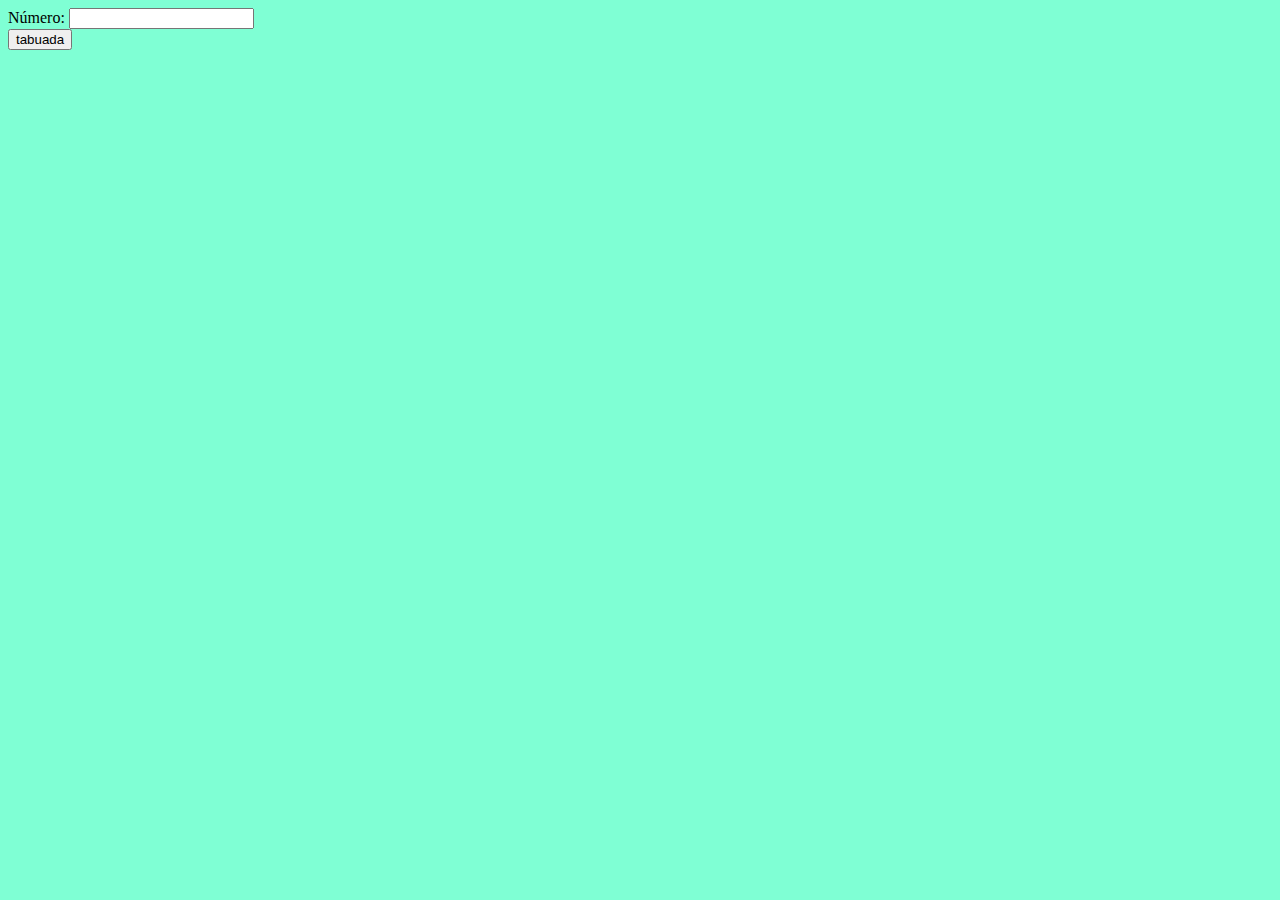
==== 23.10.23 - JavasCript Tabuada/index.html @ 203e6b10 "Adicionada pasta aula Tabuada em JavaScript" ====
<!DOCTYPE html>
<html lang="pt-br">
<head>
    <meta charset="UTF-8">
    <meta name="viewport" content="width=device-width, initial-scale=1.0">
    <title>Aula 23.10</title>
    <link rel="stylesheet" href="style.css">
</head>
<body>

    <form>
        <label>Número:</label>
        <input type="number" name="txt_numero" id="numero"><br>
        <input type="button" value="tabuada" class="btn_tabuada">
    </form>
    
    <div id="resultado">
        
    </div>


    <script src="script.js"></script>

</body>
</html>
---- 23.10.23 - JavasCript Tabuada/style.css ----
body{
    background-color: aquamarine;
}
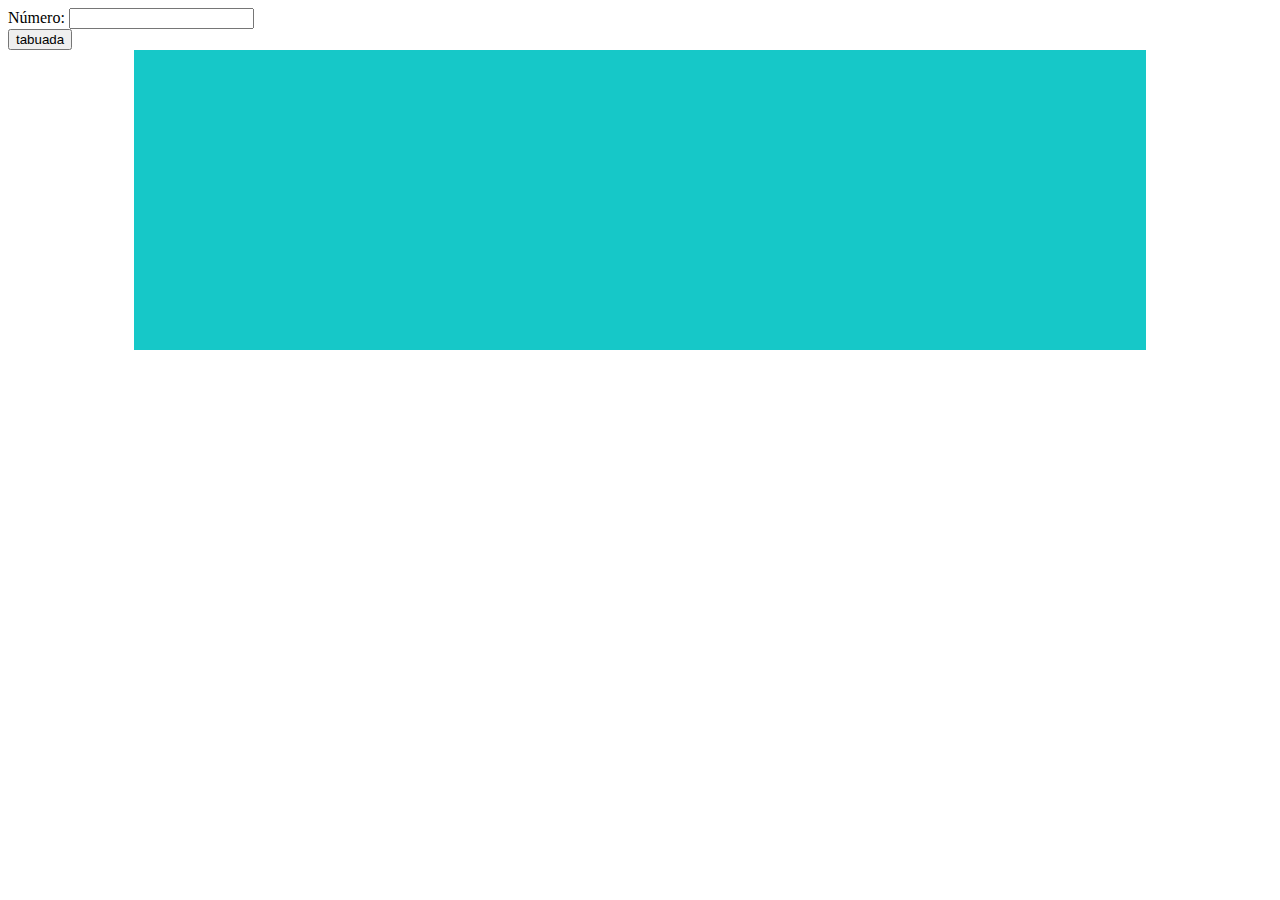
==== commit 5732499d: "atualizado CSS da tabuada" ====
--- a/23.10.23 - JavasCript Tabuada/index.html
+++ b/23.10.23 - JavasCript Tabuada/index.html
@@ -18,6 +18,10 @@
         
     </div>
 
+    <div class="bloco2">
+        
+    </div>
+
 
     <script src="script.js"></script>
 
--- a/23.10.23 - JavasCript Tabuada/style.css
+++ b/23.10.23 - JavasCript Tabuada/style.css
@@ -1,6 +1,13 @@
-body{
-    background-color: aquamarine;
+.bloco2{
+    height: 300px;
+    width: 80%;
+    margin: auto;
+    background-color: rgb(22, 200, 200);
 }
 
+.classe2{
+    height: 500px;
+    width: 50%;
+    background-color: blueviolet;
+}
 
-
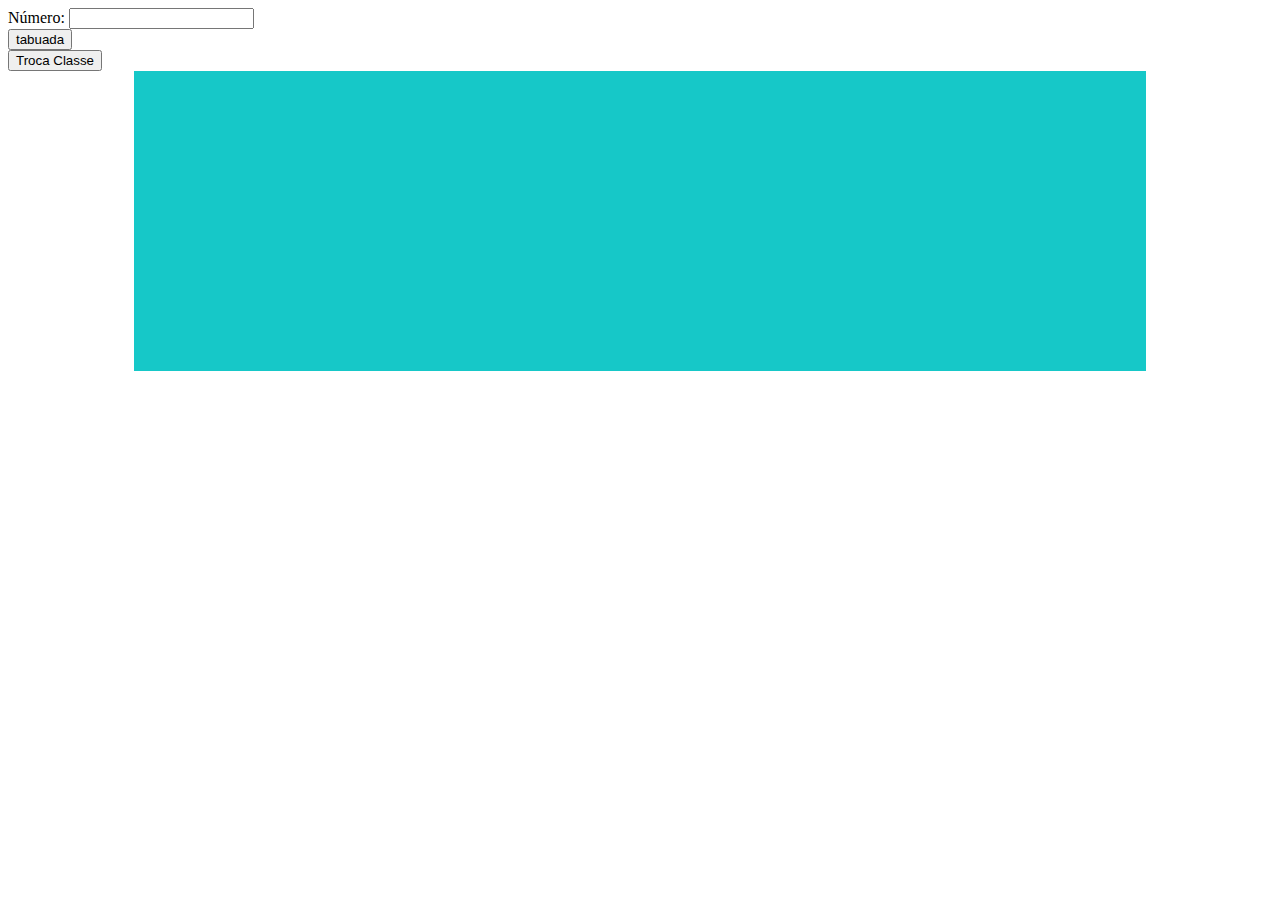
==== commit d378f2b0: "atualizada tabuada Js com funções de alteração no CSS" ====
--- a/23.10.23 - JavasCript Tabuada/index.html
+++ b/23.10.23 - JavasCript Tabuada/index.html
@@ -13,13 +13,19 @@
         <input type="number" name="txt_numero" id="numero"><br>
         <input type="button" value="tabuada" class="btn_tabuada">
     </form>
+
+    <button class="btn">Troca Classe</button>
     
     <div id="resultado">
         
     </div>
 
-    <div class="bloco2">
+    <div class="bloco2" id="div2">
         
+    </div>
+
+    <div>
+        <img src="" id="img">
     </div>
 
 
--- a/23.10.23 - JavasCript Tabuada/style.css
+++ b/23.10.23 - JavasCript Tabuada/style.css
@@ -11,3 +11,7 @@
     background-color: blueviolet;
 }
 
+img{
+    width: 300px;
+    
+}
